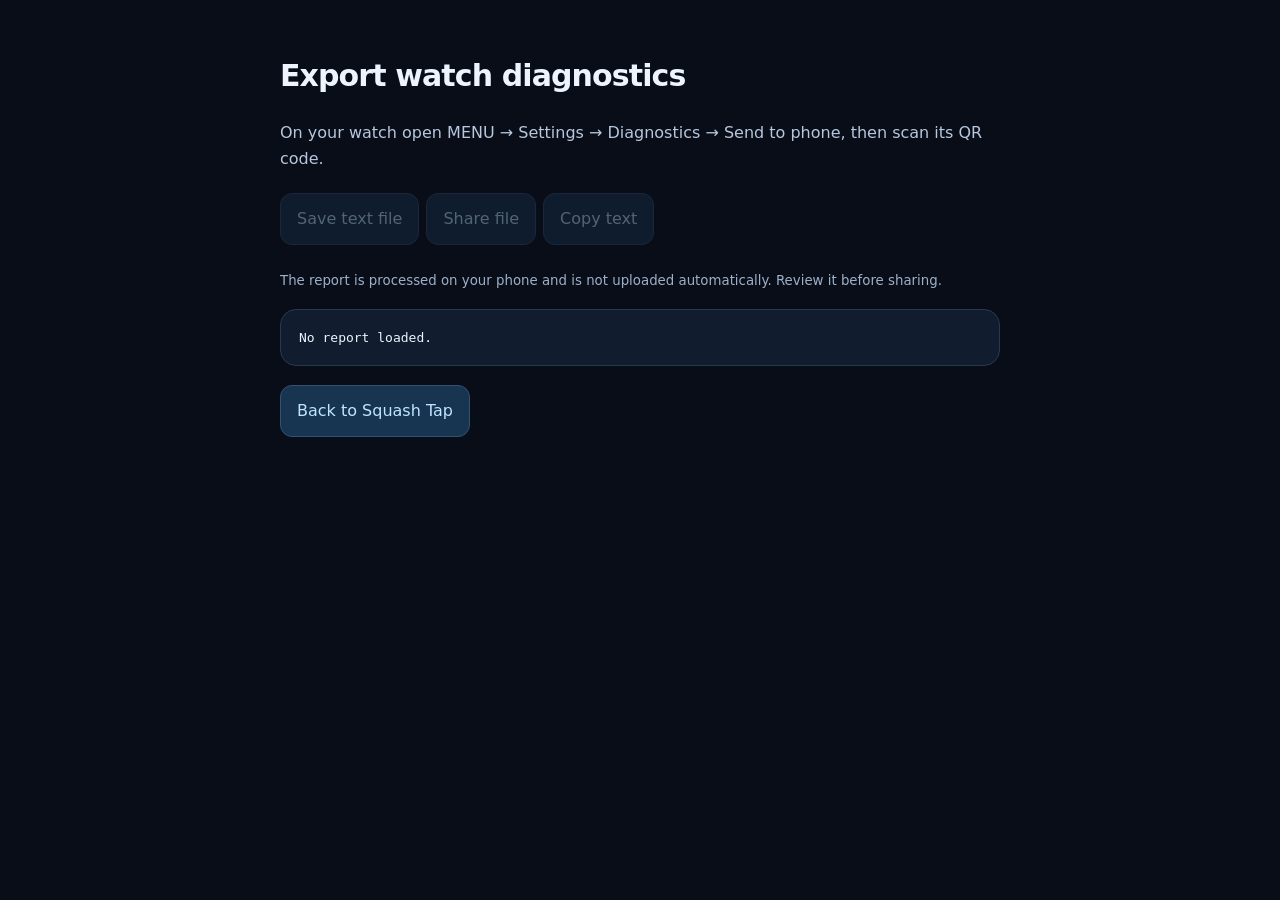
==== public/diagnostics.html @ ba37a7f2 "Publish Squash Tap v0.13 source, tests and documentation Import the native Wear OS app, website, enc" ====
<!doctype html><html lang="en"><head><meta charset="utf-8"><meta name="viewport" content="width=device-width,initial-scale=1"><meta name="referrer" content="no-referrer"><title>Squash Tap diagnostics</title><style>
:root{color-scheme:dark}body{background:#080d17;color:#edf4ff;font:16px/1.6 system-ui;margin:0}main{max-width:720px;margin:auto;padding:32px 22px}h1{font-size:30px;letter-spacing:-.03em}p{color:#b6c7de}button,a{display:inline-block;padding:12px 16px;border-radius:12px;border:1px solid #355071;background:#173450;color:#bfe5ff;font:inherit;text-decoration:none;margin:6px 7px 6px 0;cursor:pointer}button:disabled{opacity:.4}pre{white-space:pre-wrap;overflow-wrap:anywhere;background:#111d2e;border:1px solid #263951;padding:18px;border-radius:16px;font:13px/1.5 ui-monospace,monospace}small{color:#9db0c9}</style></head><body><main><h1>Export watch diagnostics</h1><p id="status">Reading the diagnostic QR code…</p><div><button id="save" disabled>Save text file</button><button id="share" disabled>Share file</button><button id="copy" disabled>Copy text</button></div><p><small>The report is processed on your phone and is not uploaded automatically. Review it before sharing.</small></p><pre id="report">No report loaded.</pre><a href="/">Back to Squash Tap</a></main><script>
let report='',filename='SquashTap-diagnostics.txt';
async function loadReport(){
 const status=document.getElementById('status');
 report='';document.getElementById('report').textContent='No report loaded.';
 status.textContent='Reading the diagnostic QR code…';
 for(const id of ['save','share','copy'])document.getElementById(id).disabled=true;
 try{
  const params=new URLSearchParams(location.hash.slice(1)),payload=params.get('d');
  if(!payload){status.textContent='On your watch open MENU → Settings → Diagnostics → Send to phone, then scan its QR code.';return;}
  if(payload.length>5000)throw new Error('Diagnostic payload is too large.');
  const raw=atob(payload.replace(/-/g,'+').replace(/_/g,'/'));const bytes=Uint8Array.from(raw,c=>c.charCodeAt(0));
  const stream=new Blob([bytes]).stream().pipeThrough(new DecompressionStream('gzip'));
  const reader=stream.getReader(),chunks=[];let length=0;
  while(true){const value=await reader.read();if(value.done)break;length+=value.value.length;if(length>16000){await reader.cancel();throw new Error('Decoded report exceeds the size limit.');}chunks.push(value.value);}
  report=await new Blob(chunks).text();document.getElementById('report').textContent=report;
  status.textContent='Ready. Save, copy or share the report with support.';
  filename='SquashTap-diagnostics-'+new Date().toISOString().replace(/[:.]/g,'-')+'.txt';
  for(const id of ['save','share','copy'])document.getElementById(id).disabled=false;
  history.replaceState(null,'',location.pathname);
 }catch(error){status.textContent='Could not open this report: '+error.message;}
}
document.getElementById('save').onclick=()=>{const blob=new Blob([report],{type:'text/plain;charset=utf-8'}),url=URL.createObjectURL(blob),a=document.createElement('a');a.href=url;a.download=filename;a.click();setTimeout(()=>URL.revokeObjectURL(url),10000);};
document.getElementById('share').onclick=async()=>{const file=new File([report],filename,{type:'text/plain'});try{if(navigator.canShare&&navigator.canShare({files:[file]}))await navigator.share({files:[file],title:'Squash Tap diagnostics'});else document.getElementById('status').textContent='File sharing is unavailable here. Use Save text file to keep a copy of the report.';}catch(error){if(error.name!=='AbortError')document.getElementById('status').textContent=error.message;}};
document.getElementById('copy').onclick=async()=>{try{await navigator.clipboard.writeText(report);document.getElementById('status').textContent='Report copied. You can paste it into a support message.';}catch(error){document.getElementById('status').textContent='Use Save text file if clipboard access is unavailable.';}};
window.addEventListener('hashchange',loadReport);loadReport();
</script></body></html>
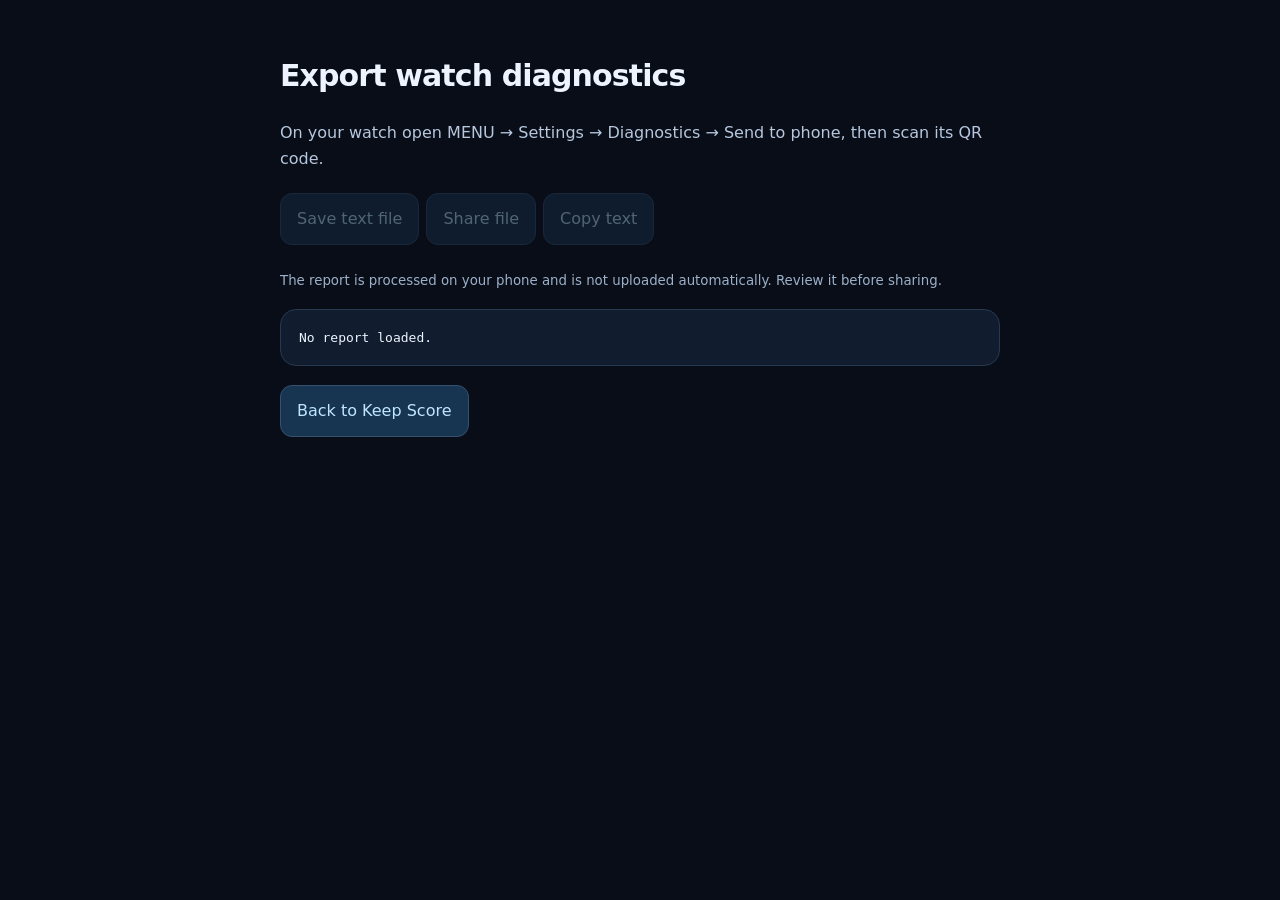
==== commit f0f3de8e: "Release Keep Score v0.16 with six sports and live score sharing Rename the app display while preserv" ====
--- a/public/diagnostics.html
+++ b/public/diagnostics.html
@@ -1,6 +1,6 @@
-<!doctype html><html lang="en"><head><meta charset="utf-8"><meta name="viewport" content="width=device-width,initial-scale=1"><meta name="referrer" content="no-referrer"><title>Squash Tap diagnostics</title><style>
-:root{color-scheme:dark}body{background:#080d17;color:#edf4ff;font:16px/1.6 system-ui;margin:0}main{max-width:720px;margin:auto;padding:32px 22px}h1{font-size:30px;letter-spacing:-.03em}p{color:#b6c7de}button,a{display:inline-block;padding:12px 16px;border-radius:12px;border:1px solid #355071;background:#173450;color:#bfe5ff;font:inherit;text-decoration:none;margin:6px 7px 6px 0;cursor:pointer}button:disabled{opacity:.4}pre{white-space:pre-wrap;overflow-wrap:anywhere;background:#111d2e;border:1px solid #263951;padding:18px;border-radius:16px;font:13px/1.5 ui-monospace,monospace}small{color:#9db0c9}</style></head><body><main><h1>Export watch diagnostics</h1><p id="status">Reading the diagnostic QR code…</p><div><button id="save" disabled>Save text file</button><button id="share" disabled>Share file</button><button id="copy" disabled>Copy text</button></div><p><small>The report is processed on your phone and is not uploaded automatically. Review it before sharing.</small></p><pre id="report">No report loaded.</pre><a href="/">Back to Squash Tap</a></main><script>
-let report='',filename='SquashTap-diagnostics.txt';
+<!doctype html><html lang="en"><head><meta charset="utf-8"><meta name="viewport" content="width=device-width,initial-scale=1"><meta name="referrer" content="no-referrer"><title>Keep Score diagnostics</title><style>
+:root{color-scheme:dark}body{background:#080d17;color:#edf4ff;font:16px/1.6 system-ui;margin:0}main{max-width:720px;margin:auto;padding:32px 22px}h1{font-size:30px;letter-spacing:-.03em}p{color:#b6c7de}button,a{display:inline-block;padding:12px 16px;border-radius:12px;border:1px solid #355071;background:#173450;color:#bfe5ff;font:inherit;text-decoration:none;margin:6px 7px 6px 0;cursor:pointer}button:disabled{opacity:.4}pre{white-space:pre-wrap;overflow-wrap:anywhere;background:#111d2e;border:1px solid #263951;padding:18px;border-radius:16px;font:13px/1.5 ui-monospace,monospace}small{color:#9db0c9}</style></head><body><main><h1>Export watch diagnostics</h1><p id="status">Reading the diagnostic QR code…</p><div><button id="save" disabled>Save text file</button><button id="share" disabled>Share file</button><button id="copy" disabled>Copy text</button></div><p><small>The report is processed on your phone and is not uploaded automatically. Review it before sharing.</small></p><pre id="report">No report loaded.</pre><a href="/">Back to Keep Score</a></main><script>
+let report='',filename='KeepScore-diagnostics.txt';
 async function loadReport(){
  const status=document.getElementById('status');
  report='';document.getElementById('report').textContent='No report loaded.';
@@ -16,13 +16,13 @@
   while(true){const value=await reader.read();if(value.done)break;length+=value.value.length;if(length>16000){await reader.cancel();throw new Error('Decoded report exceeds the size limit.');}chunks.push(value.value);}
   report=await new Blob(chunks).text();document.getElementById('report').textContent=report;
   status.textContent='Ready. Save, copy or share the report with support.';
-  filename='SquashTap-diagnostics-'+new Date().toISOString().replace(/[:.]/g,'-')+'.txt';
+  filename=new Date().toLocaleDateString('sv-SE').replaceAll('-','')+'_KeepScore_diagnostics.txt';
   for(const id of ['save','share','copy'])document.getElementById(id).disabled=false;
   history.replaceState(null,'',location.pathname);
  }catch(error){status.textContent='Could not open this report: '+error.message;}
 }
 document.getElementById('save').onclick=()=>{const blob=new Blob([report],{type:'text/plain;charset=utf-8'}),url=URL.createObjectURL(blob),a=document.createElement('a');a.href=url;a.download=filename;a.click();setTimeout(()=>URL.revokeObjectURL(url),10000);};
-document.getElementById('share').onclick=async()=>{const file=new File([report],filename,{type:'text/plain'});try{if(navigator.canShare&&navigator.canShare({files:[file]}))await navigator.share({files:[file],title:'Squash Tap diagnostics'});else document.getElementById('status').textContent='File sharing is unavailable here. Use Save text file to keep a copy of the report.';}catch(error){if(error.name!=='AbortError')document.getElementById('status').textContent=error.message;}};
+document.getElementById('share').onclick=async()=>{const file=new File([report],filename,{type:'text/plain'});try{if(navigator.canShare&&navigator.canShare({files:[file]}))await navigator.share({files:[file],title:'Keep Score diagnostics'});else document.getElementById('status').textContent='File sharing is unavailable here. Use Save text file to keep a copy of the report.';}catch(error){if(error.name!=='AbortError')document.getElementById('status').textContent=error.message;}};
 document.getElementById('copy').onclick=async()=>{try{await navigator.clipboard.writeText(report);document.getElementById('status').textContent='Report copied. You can paste it into a support message.';}catch(error){document.getElementById('status').textContent='Use Save text file if clipboard access is unavailable.';}};
 window.addEventListener('hashchange',loadReport);loadReport();
 </script></body></html>
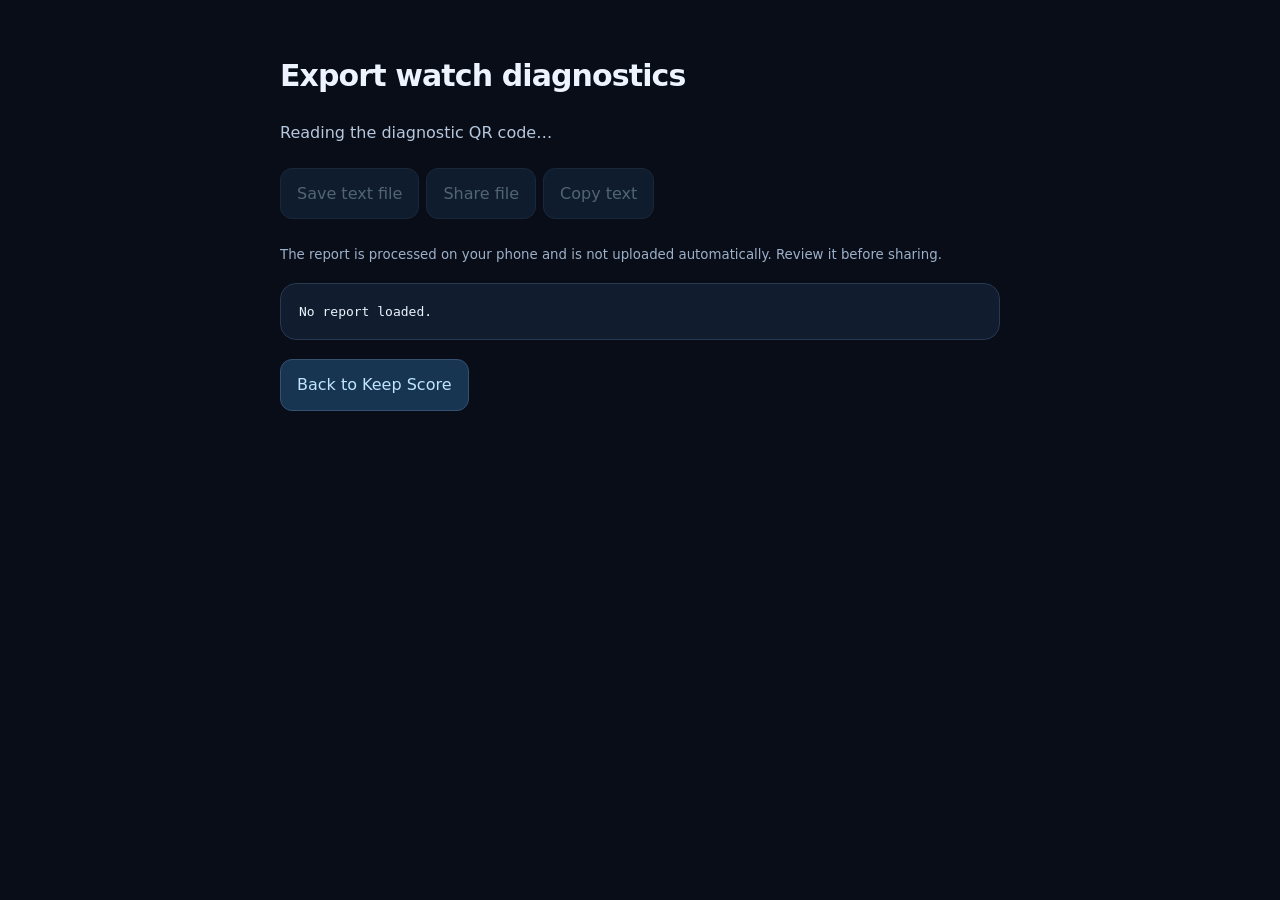
==== commit 935cb250: "Add offline referee scoring, watch followers and localized match journals" ====
--- a/public/diagnostics.html
+++ b/public/diagnostics.html
@@ -1,28 +1,2 @@
 <!doctype html><html lang="en"><head><meta charset="utf-8"><meta name="viewport" content="width=device-width,initial-scale=1"><meta name="referrer" content="no-referrer"><title>Keep Score diagnostics</title><style>
-:root{color-scheme:dark}body{background:#080d17;color:#edf4ff;font:16px/1.6 system-ui;margin:0}main{max-width:720px;margin:auto;padding:32px 22px}h1{font-size:30px;letter-spacing:-.03em}p{color:#b6c7de}button,a{display:inline-block;padding:12px 16px;border-radius:12px;border:1px solid #355071;background:#173450;color:#bfe5ff;font:inherit;text-decoration:none;margin:6px 7px 6px 0;cursor:pointer}button:disabled{opacity:.4}pre{white-space:pre-wrap;overflow-wrap:anywhere;background:#111d2e;border:1px solid #263951;padding:18px;border-radius:16px;font:13px/1.5 ui-monospace,monospace}small{color:#9db0c9}</style></head><body><main><h1>Export watch diagnostics</h1><p id="status">Reading the diagnostic QR code…</p><div><button id="save" disabled>Save text file</button><button id="share" disabled>Share file</button><button id="copy" disabled>Copy text</button></div><p><small>The report is processed on your phone and is not uploaded automatically. Review it before sharing.</small></p><pre id="report">No report loaded.</pre><a href="/">Back to Keep Score</a></main><script>
-let report='',filename='KeepScore-diagnostics.txt';
-async function loadReport(){
- const status=document.getElementById('status');
- report='';document.getElementById('report').textContent='No report loaded.';
- status.textContent='Reading the diagnostic QR code…';
- for(const id of ['save','share','copy'])document.getElementById(id).disabled=true;
- try{
-  const params=new URLSearchParams(location.hash.slice(1)),payload=params.get('d');
-  if(!payload){status.textContent='On your watch open MENU → Settings → Diagnostics → Send to phone, then scan its QR code.';return;}
-  if(payload.length>5000)throw new Error('Diagnostic payload is too large.');
-  const raw=atob(payload.replace(/-/g,'+').replace(/_/g,'/'));const bytes=Uint8Array.from(raw,c=>c.charCodeAt(0));
-  const stream=new Blob([bytes]).stream().pipeThrough(new DecompressionStream('gzip'));
-  const reader=stream.getReader(),chunks=[];let length=0;
-  while(true){const value=await reader.read();if(value.done)break;length+=value.value.length;if(length>16000){await reader.cancel();throw new Error('Decoded report exceeds the size limit.');}chunks.push(value.value);}
-  report=await new Blob(chunks).text();document.getElementById('report').textContent=report;
-  status.textContent='Ready. Save, copy or share the report with support.';
-  filename=new Date().toLocaleDateString('sv-SE').replaceAll('-','')+'_KeepScore_diagnostics.txt';
-  for(const id of ['save','share','copy'])document.getElementById(id).disabled=false;
-  history.replaceState(null,'',location.pathname);
- }catch(error){status.textContent='Could not open this report: '+error.message;}
-}
-document.getElementById('save').onclick=()=>{const blob=new Blob([report],{type:'text/plain;charset=utf-8'}),url=URL.createObjectURL(blob),a=document.createElement('a');a.href=url;a.download=filename;a.click();setTimeout(()=>URL.revokeObjectURL(url),10000);};
-document.getElementById('share').onclick=async()=>{const file=new File([report],filename,{type:'text/plain'});try{if(navigator.canShare&&navigator.canShare({files:[file]}))await navigator.share({files:[file],title:'Keep Score diagnostics'});else document.getElementById('status').textContent='File sharing is unavailable here. Use Save text file to keep a copy of the report.';}catch(error){if(error.name!=='AbortError')document.getElementById('status').textContent=error.message;}};
-document.getElementById('copy').onclick=async()=>{try{await navigator.clipboard.writeText(report);document.getElementById('status').textContent='Report copied. You can paste it into a support message.';}catch(error){document.getElementById('status').textContent='Use Save text file if clipboard access is unavailable.';}};
-window.addEventListener('hashchange',loadReport);loadReport();
-</script></body></html>
+:root{color-scheme:dark}body{background:#080d17;color:#edf4ff;font:16px/1.6 system-ui;margin:0}main{max-width:720px;margin:auto;padding:32px 22px}h1{font-size:30px;letter-spacing:-.03em}p{color:#b6c7de}button,a{display:inline-block;padding:12px 16px;border-radius:12px;border:1px solid #355071;background:#173450;color:#bfe5ff;font:inherit;text-decoration:none;margin:6px 7px 6px 0;cursor:pointer}button:disabled{opacity:.4}pre{white-space:pre-wrap;overflow-wrap:anywhere;background:#111d2e;border:1px solid #263951;padding:18px;border-radius:16px;font:13px/1.5 ui-monospace,monospace}small{color:#9db0c9}#diagnostic-language{display:flex;justify-content:flex-end}#diagnostic-language label{display:flex;align-items:center;gap:9px;font-size:13px;color:#b6c7de}select{min-height:42px;border:1px solid #355071;background:#142236;color:#edf4ff;font:inherit;border-radius:9px;padding:5px 9px}select:focus-visible{outline:3px solid #8bd1ff}</style></head><body><main><div id="diagnostic-language" data-language-control></div><h1>Export watch diagnostics</h1><p id="status" role="status">Reading the diagnostic QR code…</p><div><button id="save" disabled>Save text file</button><button id="share" disabled>Share file</button><button id="copy" disabled>Copy text</button></div><p><small>The report is processed on your phone and is not uploaded automatically. Review it before sharing.</small></p><pre id="report">No report loaded.</pre><a href="/">Back to Keep Score</a></main><script type="module" src="/diagnostics.mjs"></script></body></html>
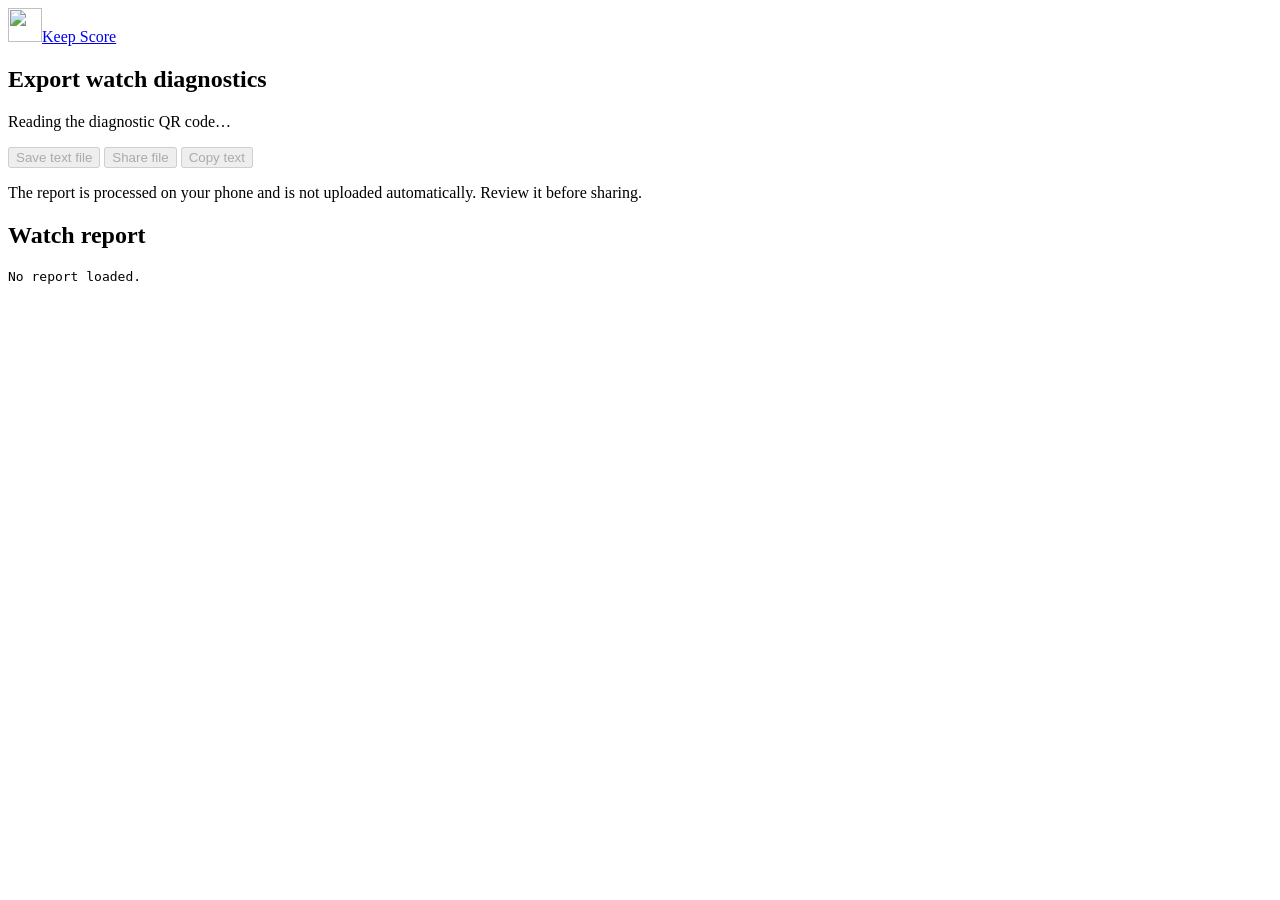
==== commit 8492ffd4: "Make match sharing discoverable and redesign the watch score and mobile web views" ====
--- a/public/diagnostics.html
+++ b/public/diagnostics.html
@@ -1,2 +1,35 @@
-<!doctype html><html lang="en"><head><meta charset="utf-8"><meta name="viewport" content="width=device-width,initial-scale=1"><meta name="referrer" content="no-referrer"><title>Keep Score diagnostics</title><style>
-:root{color-scheme:dark}body{background:#080d17;color:#edf4ff;font:16px/1.6 system-ui;margin:0}main{max-width:720px;margin:auto;padding:32px 22px}h1{font-size:30px;letter-spacing:-.03em}p{color:#b6c7de}button,a{display:inline-block;padding:12px 16px;border-radius:12px;border:1px solid #355071;background:#173450;color:#bfe5ff;font:inherit;text-decoration:none;margin:6px 7px 6px 0;cursor:pointer}button:disabled{opacity:.4}pre{white-space:pre-wrap;overflow-wrap:anywhere;background:#111d2e;border:1px solid #263951;padding:18px;border-radius:16px;font:13px/1.5 ui-monospace,monospace}small{color:#9db0c9}#diagnostic-language{display:flex;justify-content:flex-end}#diagnostic-language label{display:flex;align-items:center;gap:9px;font-size:13px;color:#b6c7de}select{min-height:42px;border:1px solid #355071;background:#142236;color:#edf4ff;font:inherit;border-radius:9px;padding:5px 9px}select:focus-visible{outline:3px solid #8bd1ff}</style></head><body><main><div id="diagnostic-language" data-language-control></div><h1>Export watch diagnostics</h1><p id="status" role="status">Reading the diagnostic QR code…</p><div><button id="save" disabled>Save text file</button><button id="share" disabled>Share file</button><button id="copy" disabled>Copy text</button></div><p><small>The report is processed on your phone and is not uploaded automatically. Review it before sharing.</small></p><pre id="report">No report loaded.</pre><a href="/">Back to Keep Score</a></main><script type="module" src="/diagnostics.mjs"></script></body></html>
+<!doctype html>
+<html lang="en">
+<head>
+  <meta charset="utf-8">
+  <meta name="viewport" content="width=device-width,initial-scale=1">
+  <meta name="referrer" content="no-referrer">
+  <meta name="theme-color" content="#080d17">
+  <title>Keep Score diagnostics</title>
+  <link rel="icon" href="/favicon.svg" type="image/svg+xml">
+  <link rel="stylesheet" href="/diagnostics.css">
+</head>
+<body>
+  <header>
+    <a href="/" class="brand"><img src="/favicon.svg" width="34" height="34" alt="">Keep Score</a>
+    <div id="diagnostic-language" data-language-control></div>
+  </header>
+  <main id="diagnostics" data-loaded="false">
+    <section class="intro">
+      <h1>Export watch diagnostics</h1>
+      <p id="status" role="status">Reading the diagnostic QR code…</p>
+      <div class="actions">
+        <button id="save" disabled>Save text file</button>
+        <button id="share" disabled>Share file</button>
+        <button id="copy" disabled>Copy text</button>
+      </div>
+      <p class="privacy">The report is processed on your phone and is not uploaded automatically. Review it before sharing.</p>
+    </section>
+    <section class="report">
+      <h2>Watch report</h2>
+      <pre id="report" tabindex="0">No report loaded.</pre>
+    </section>
+  </main>
+  <script type="module" src="/diagnostics.mjs"></script>
+</body>
+</html>
